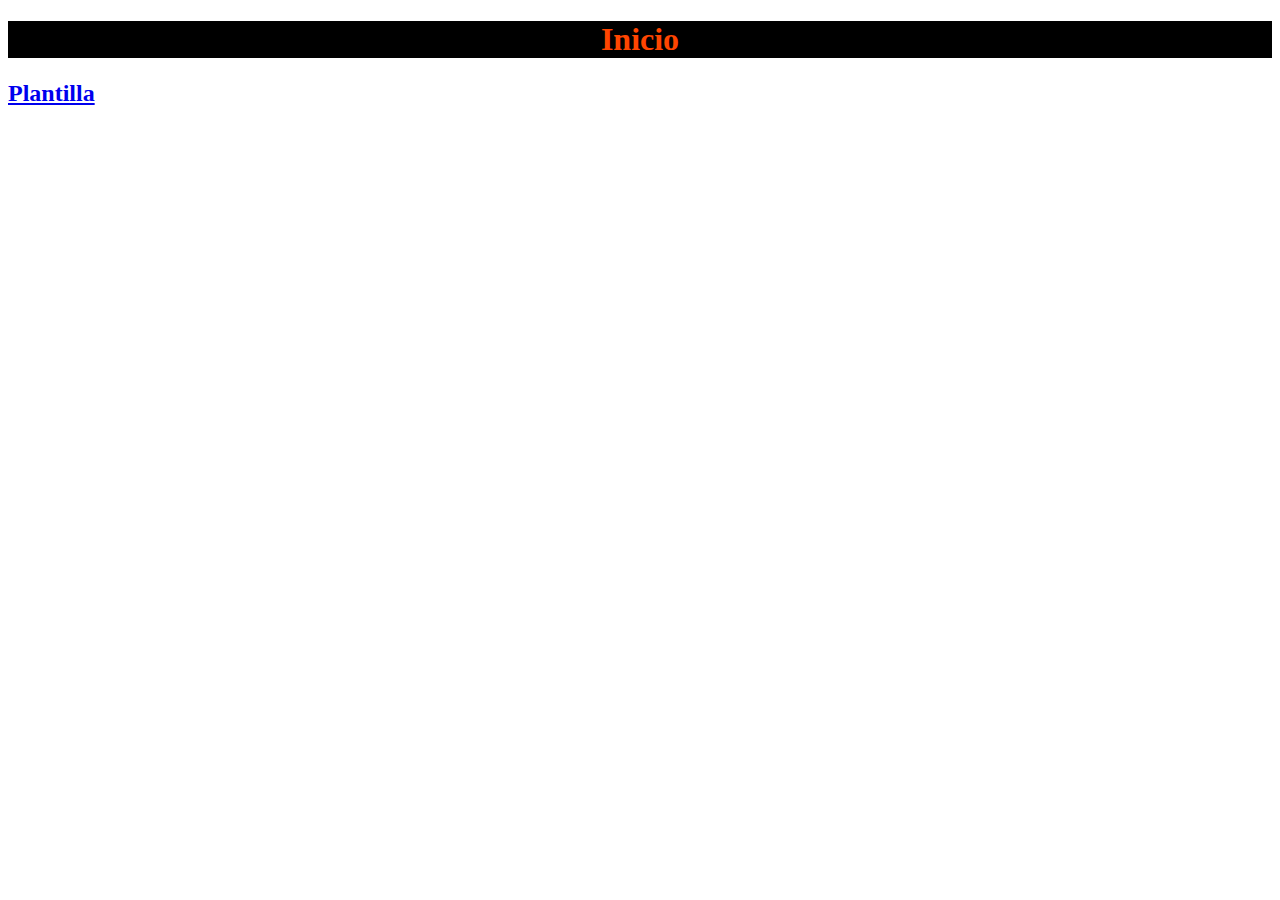
==== index.html @ be5e680a "gg" ====
<!DOCTYPE html>
<html lang="en">
<head>
    <meta charset="UTF-8">
    <meta http-equiv="X-UA-Compatible" content="IE=edge">
    <meta name="viewport" content="width=device-width, initial-scale=1.0">
    <title>Inicio</title>
    <link rel="stylesheet" href="style.css">
</head>
<body>
    <h1>Inicio</h1>
<a href="plantilla.html"><h2>Plantilla</h2></a>
</body>
</html>
---- style.css ----
h1{
    background-color: black;
    color: orangered;
    text-align: center;
}
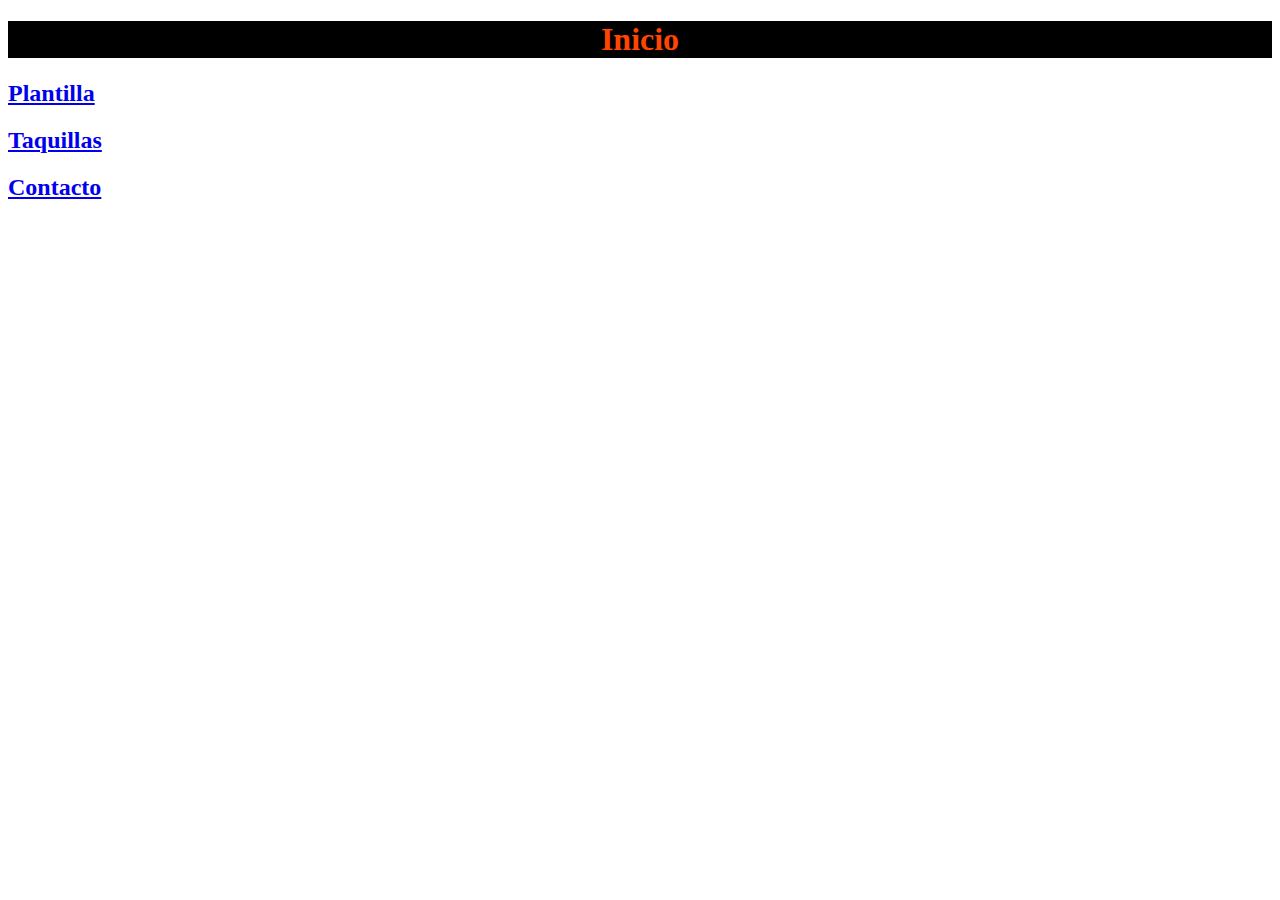
==== commit 72293f60: "gg" ====
--- a/index.html
+++ b/index.html
@@ -10,5 +10,7 @@
 <body>
     <h1>Inicio</h1>
 <a href="plantilla.html"><h2>Plantilla</h2></a>
+<a href="taquilla.html"><h2>Taquillas</h2></a>
+<a href="contacto.html"><h2>Contacto</h2></a>
 </body>
 </html>--- a/style.css
+++ b/style.css
@@ -2,4 +2,8 @@
     background-color: black;
     color: orangered;
     text-align: center;
+}
+
+p{
+    font-weight: bold
 }